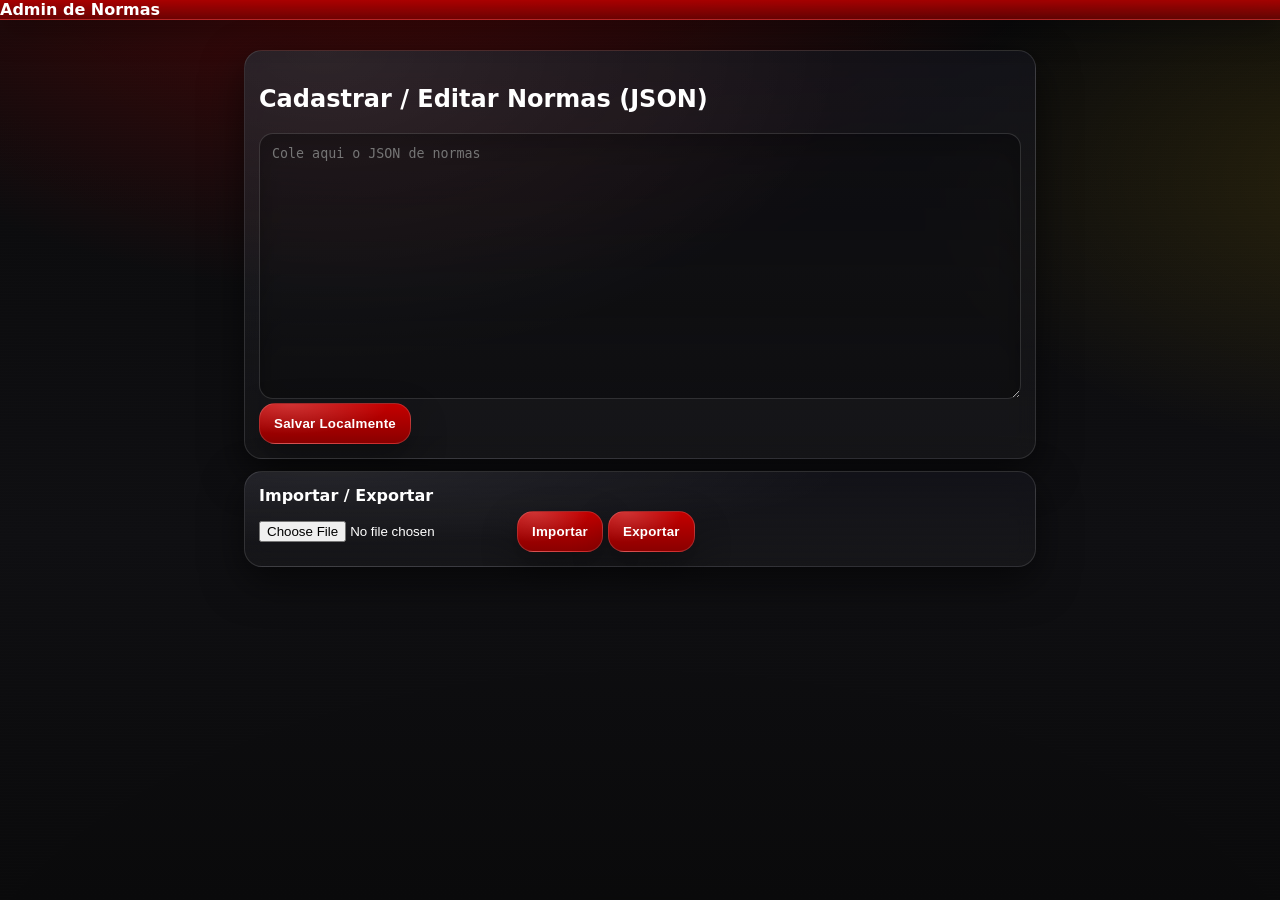
==== admin/index.html @ 2ed544bb "Add files via upload" ====
<!DOCTYPE html>
<html lang="pt-br">
<head>
<meta charset="utf-8"/>
<meta name="viewport" content="width=device-width, initial-scale=1"/>
<title>Admin de Normas - Bombeiro</title>
<link rel="stylesheet" href="../styles.css"/>
</head>
<body>
<div class="topbar"><strong>Admin de Normas</strong></div>
<div class="container">
  <div class="card">
    <h2>Cadastrar / Editar Normas (JSON)</h2>
    <textarea id="jsonInput" class="textarea" rows="16" placeholder='Cole aqui o JSON de normas'></textarea>
    <button class="btn" onclick="save()">Salvar Localmente</button>
  </div>
  <div class="card">
    <h3>Importar / Exportar</h3>
    <input type="file" id="fileInput"/>
    <button class="btn" onclick="load()">Importar</button>
    <button class="btn" onclick="exportJson()">Exportar</button>
  </div>
</div>
<script src="admin.js"></script>
</body>
</html>
---- styles.css ----
:root{
  --red:#c40000;
  --red2:#8b0000;
  --amber:#ffcc00;
  --bg:#0b0b0c;
  --card:#151518;
  --card2:#1d1d22;
  --text:#ffffff;
  --muted:rgba(255,255,255,.74);
  --line:rgba(255,255,255,.10);
  --shadow: 0 14px 40px rgba(0,0,0,.55);
  --radius: 18px;
  --shadow2: 0 10px 30px rgba(0,0,0,.35);
  --glow: 0 0 0 4px rgba(196,0,0,.22), 0 10px 40px rgba(196,0,0,.20);
  --glass: rgba(18,18,22,.62);
  --glass2: rgba(21,21,28,.78);
}

*{ box-sizing:border-box; }
html,body{ height:100%; }
body{
  margin:0;
  font-family: Inter, system-ui, -apple-system, Segoe UI, Roboto, Arial, sans-serif;
  color:var(--text);
  background:
    radial-gradient(1200px 700px at 30% -10%, rgba(196,0,0,.35), transparent 55%),
    radial-gradient(900px 500px at 110% 20%, rgba(255,204,0,.12), transparent 55%),
    linear-gradient(180deg, #0a0a0b, #0f0f12 60%, #0a0a0b);
}

a{ color:inherit; text-decoration:none; }

.container{
  width:100%;
  max-width: 820px;
  margin:0 auto;
  padding: 18px 14px 40px;
}

/* Topbar */
.topbar{
  position: sticky;
  top:0;
  z-index: 40;
  backdrop-filter: blur(12px);
  background: linear-gradient(180deg, rgba(196,0,0,.82), rgba(139,0,0,.66));
  border-bottom: 1px solid rgba(255,255,255,.14);
  box-shadow: 0 10px 30px rgba(0,0,0,.35);
}
.topbar-inner{
  width:100%;
  max-width: 920px;
  margin: 0 auto;
  display:flex;
  align-items:center;
  gap:12px;
  padding: 10px 14px;
}
.navbtn{
  width:44px; height:44px;
  display:grid; place-items:center;
  border-radius: 999px;
  background: rgba(0,0,0,.18);
  border: 1px solid rgba(255,255,255,.16);
  box-shadow: 0 10px 30px rgba(0,0,0,.25);
}
.brand{
  display:flex;
  align-items:center;
  gap:10px;
  min-width: 0;
}
.brand img{
  width:38px; height:38px;
  border-radius: 12px;
  background: rgba(0,0,0,.18);
  border:1px solid rgba(255,255,255,.16);
  padding:6px;
}
.brand-title h1{
  margin:0;
  font-size: 15px;
  letter-spacing: .8px;
  font-weight: 900;
  text-transform: uppercase;
}
.brand-title p{
  margin:0;
  font-size: 12px;
  opacity:.92;
}

.pill{
  display:inline-flex;
  align-items:center;
  gap:8px;
  border-radius: 999px;
  padding: 10px 14px;
  background: rgba(0,0,0,.18);
  border: 1px solid rgba(255,255,255,.18);
  box-shadow: 0 10px 30px rgba(0,0,0,.25);
  font-weight: 800;
  font-size: 12px;
}
.dot{
  width:8px; height:8px;
  border-radius: 999px;
  background: var(--amber);
  box-shadow: 0 0 0 6px rgba(255,204,0,.18);
}

/* Views */
.view{ display:none; }
.view.active{ display:block; }

.page-title{
  margin: 14px 0 10px;
  font-size: 20px;
  font-weight: 900;
  letter-spacing: .2px;
}

/* Hero */
.hero{
  overflow:hidden;
  border-radius: 22px;
  border: 1px solid rgba(255,255,255,.12);
  background: linear-gradient(180deg, rgba(255,255,255,.06), rgba(255,255,255,.02));
  box-shadow: var(--shadow);
}
.hero-cover{
  width:100%;
  height: 240px;
  object-fit: cover;
  display:block;
  background: #0b0b0c;
}
.hero-body{
  padding: 14px 14px 16px;
}
.hero-body h2{
  margin: 2px 0 6px;
  font-size: 20px;
  font-weight: 900;
}
.hero-body p{
  margin: 0;
  color: var(--muted);
  line-height: 1.45;
}

/* Cards & layout */
.card{
  margin-top: 12px;
  padding: 14px;
  border-radius: var(--radius);
  border: 1px solid rgba(255,255,255,.12);
  background:
    radial-gradient(120% 140% at 10% 0%, rgba(255,255,255,.08), transparent 55%),
    linear-gradient(180deg, var(--glass2), rgba(255,255,255,.03));
  box-shadow: var(--shadow);
  backdrop-filter: blur(10px);
  transition: transform .14s ease, box-shadow .14s ease, border-color .14s ease;
}
.card:hover{
  transform: translateY(-1px);
  box-shadow: var(--shadow), var(--shadow2);
  border-color: rgba(255,255,255,.18);
}
.card h3{
  margin: 0 0 6px;
  font-size: 16px;
  font-weight: 900;
}
.card p{
  margin: 0;
  color: var(--muted);
  line-height: 1.45;
}

.row{
  display:flex;
  gap:10px;
  flex-wrap: wrap;
  align-items:center;
}
.row > *{ flex:1; min-width: 160px; }

.note{
  padding: 10px 12px;
  border-radius: 14px;
  border: 1px solid rgba(255,204,0,.18);
  background: rgba(255,204,0,.08);
  color: rgba(255,255,255,.92);
  line-height: 1.4;
}

/* Form */
.form{
  display:flex;
  flex-direction: column;
  gap: 12px;
}
.field{ display:flex; flex-direction: column; gap: 6px; }
.label{
  display:flex;
  justify-content: space-between;
  align-items: baseline;
  gap: 10px;
  font-weight: 800;
  font-size: 13px;
}
.hint{
  font-weight: 600;
  font-size: 12px;
  color: rgba(255,255,255,.70);
}
.input,.select,.textarea{
  width:100%;
  outline:none;
  border-radius: 14px;
  padding: 12px 12px;
  border: 1px solid rgba(255,255,255,.14);
  background: rgba(0,0,0,.25);
  color: var(--text);
  box-shadow: 0 10px 25px rgba(0,0,0,.20) inset;
}


.input:focus,.select:focus,.textarea:focus{
  border-color: rgba(196,0,0,.55);
  box-shadow: 0 0 0 4px rgba(196,0,0,.18), 0 10px 25px rgba(0,0,0,.20) inset;
}
.textarea{
  min-height: 92px;
  resize: vertical;
}
.split{
  display:grid;
  grid-template-columns: 1fr 1fr;
  gap: 12px;
}
@media (max-width: 540px){
  .split{ grid-template-columns: 1fr; }
  .row > *{ min-width: 140px; }
}

/* Chips */
.chips{
  display:flex;
  flex-wrap: wrap;
  gap: 10px;
}
.chip{
  display:flex;
  align-items:center;
  gap: 8px;
  padding: 10px 12px;
  border-radius: 999px;
  border: 1px solid rgba(255,255,255,.14);
  background: rgba(0,0,0,.22);
  font-weight: 800;
  font-size: 12px;
}
.chip input{ transform: scale(1.05); }

/* Buttons */
.btn{
  border:none;
  cursor:pointer;
  border-radius: 16px;
  padding: 12px 14px;
  font-weight: 900;
  letter-spacing: .25px;
  color: #fff;
  background:
    radial-gradient(120% 140% at 20% 0%, rgba(255,255,255,.20), transparent 55%),
    linear-gradient(180deg, var(--red), var(--red2));
  box-shadow: 0 14px 35px rgba(0,0,0,.35);
  border: 1px solid rgba(255,255,255,.16);
  transition: transform .14s ease, filter .14s ease, box-shadow .14s ease;
  will-change: transform;
}
.btn:hover{ filter: brightness(1.06); transform: translateY(-1px); }
.btn:active{ transform: translateY(0px) scale(.99); filter: brightness(1.0); }
.btn:disabled{
  opacity:.55;
  cursor:not-allowed;
  filter:saturate(.6);
}
.btn:focus-visible{
  outline:none;
  box-shadow: var(--glow), 0 14px 35px rgba(0,0,0,.35);
}
.btn:hover{ filter: brightness(1.05); transform: translateY(-1px); }
.btn:active{ transform: translateY(0px) scale(.99); }

.btn-secondary{
  background: linear-gradient(180deg, rgba(255,255,255,.10), rgba(255,255,255,.04));
}
.btn-amber{
  color:#1a1400;
  background: linear-gradient(180deg, #ffd84d, var(--amber));
  border: 1px solid rgba(0,0,0,.25);
}

/* List */
.list{ margin-top: 12px; display:flex; flex-direction: column; gap: 10px; }
.item{
  padding: 12px;
  border-radius: var(--radius);
  border: 1px solid rgba(255,255,255,.12);
  background: rgba(0,0,0,.20);
}
.item-top{
  display:flex;
  align-items:flex-start;
  justify-content: space-between;
  gap: 12px;
}
.item-top h4{ margin:0; font-size: 14px; font-weight: 900; }
.item-top small{ color: var(--muted); }
.item-actions{ display:flex; gap: 8px; flex-wrap: wrap; }

.mini{
  border:none;
  cursor:pointer;
  border-radius: 12px;
  padding: 10px 12px;
  font-weight: 900;
  background: rgba(255,255,255,.08);
  color: #fff;
  border: 1px solid rgba(255,255,255,.12);
}
.mini-amber{
  background: rgba(255,204,0,.18);
  border: 1px solid rgba(255,204,0,.22);
}
.mini-danger{
  background: rgba(255,70,70,.16);
  border: 1px solid rgba(255,70,70,.22);
}

/* Checklist header */
.chk-head{
  display:flex;
  justify-content: space-between;
  align-items:flex-start;
  gap: 10px;
}
.chk-head h3{ margin:0; }
.muted{ margin: 4px 0 0; color: var(--muted); line-height: 1.35; }
.pack{
  display:flex;
  align-items:center;
  gap:8px;
  padding: 10px 12px;
  border-radius: 999px;
  border: 1px solid rgba(255,255,255,.12);
  background: rgba(0,0,0,.18);
  font-weight: 900;
  font-size: 12px;
}

/* KPIs */
.kpis{
  margin-top: 12px;
  display:grid;
  grid-template-columns: repeat(3, 1fr);
  gap: 10px;
}
.kpi{
  padding: 10px 12px;
  border-radius: 16px;
  border: 1px solid rgba(255,255,255,.12);
  background: rgba(0,0,0,.18);
}
.kpi-label{ font-size: 12px; color: var(--muted); font-weight: 800; }
.kpi-value{ font-size: 16px; font-weight: 900; margin-top: 2px; }
@media (max-width: 560px){
  .kpis{ grid-template-columns: 1fr; }
}

/* Progress */
.progress{
  margin-top: 10px;
  height: 12px;
  border-radius: 999px;
  border: 1px solid rgba(255,255,255,.12);
  background: rgba(0,0,0,.18);
  overflow:hidden;
}
.progress-fill{
  height: 100%;
  width: 0%;
  background: linear-gradient(90deg, var(--amber), #ff6b00, var(--red));
}

/* Checklist sections/items */
.section{
  margin-top: 12px;
  padding: 14px;
  border-radius: var(--radius);
  border: 1px solid rgba(255,255,255,.12);
  background: rgba(0,0,0,.18);
}
.section-title{
  display:flex;
  justify-content: space-between;
  align-items:center;
  gap: 10px;
  font-weight: 900;
}
.section-title .count{
  font-size: 12px;
  color: var(--muted);
  font-weight: 800;
}

.chk{
  margin-top: 12px;
  padding: 12px;
  border-radius: 16px;
  border: 1px solid rgba(255,255,255,.10);
  background: rgba(255,255,255,.04);
}
.chk h5{
  margin:0;
  font-size: 14px;
  font-weight: 900;
}
.help{
  margin-top: 6px;
  color: var(--muted);
  font-size: 12px;
  line-height: 1.35;
}

.segment{
  margin-top: 10px;
  display:flex;
  flex-wrap: wrap;
  gap: 8px;
}
.segbtn{
  border:none;
  cursor:pointer;
  border-radius: 999px;
  padding: 10px 12px;
  font-weight: 900;
  font-size: 12px;
  color:#fff;
  background: rgba(0,0,0,.22);
  border: 1px solid rgba(255,255,255,.12);
}
.segbtn.active{
  box-shadow: 0 10px 25px rgba(0,0,0,.22);
}
.segbtn.ok.active{ background: rgba(60,200,120,.22); border-color: rgba(60,200,120,.30); }
.segbtn.warn.active{ background: rgba(255,204,0,.22); border-color: rgba(255,204,0,.30); color: #1a1400; }
.segbtn.bad.active{ background: rgba(255,70,70,.22); border-color: rgba(255,70,70,.30); }
.segbtn.na.active{ background: rgba(180,180,180,.18); border-color: rgba(180,180,180,.22); }

.chk textarea{
  margin-top: 10px;
  width:100%;
  min-height: 88px;
  resize: vertical;
  border-radius: 14px;
  padding: 12px;
  border: 1px solid rgba(255,255,255,.14);
  background: rgba(0,0,0,.22);
  color: #fff;
}

.tools{
  margin-top: 10px;
  display:flex;
  gap: 8px;
  flex-wrap: wrap;
}

.photos{
  margin-top: 10px;
  display:flex;
  gap: 10px;
  flex-wrap: wrap;
}
.photo{
  width: 86px;
  height: 86px;
  border-radius: 16px;
  border: 1px solid rgba(255,255,255,.12);
  overflow:hidden;
  background: rgba(0,0,0,.18);
  cursor:pointer;
}
.photo img{
  width:100%;
  height:100%;
  object-fit: cover;
  display:block;
}

/* Report */
.report{
  margin-top: 12px;
}
.rep-title{
  display:flex;
  align-items:center;
  gap: 12px;
  padding: 14px;
  border-radius: 18px;
  border: 1px solid rgba(255,255,255,.12);
  background: rgba(0,0,0,.18);
}
.rep-title img{
  width:44px; height:44px;
  border-radius: 14px;
  border: 1px solid rgba(255,255,255,.12);
  background: rgba(0,0,0,.18);
  padding: 6px;
}
.rep-title h2{
  margin: 0;
  font-size: 16px;
  font-weight: 900;
}
.rep-sub{
  margin-top: 4px;
  color: var(--muted);
  font-size: 12px;
  line-height: 1.35;
}

.rep-block{
  margin-top: 12px;
  padding: 14px;
  border-radius: 18px;
  border: 1px solid rgba(255,255,255,.12);
  background: rgba(0,0,0,.18);
}
.rep-block h3{
  margin:0 0 10px;
  font-size: 14px;
  font-weight: 900;
}
.rep-kpis{
  display:grid;
  grid-template-columns: repeat(3, 1fr);
  gap: 10px;
}
.rep-kpi{
  padding: 10px 12px;
  border-radius: 16px;
  border: 1px solid rgba(255,255,255,.12);
  background: rgba(255,255,255,.04);
}
.rep-kpi b{ display:block; font-size: 12px; color: var(--muted); }
.rep-kpi span{ display:block; font-size: 14px; font-weight: 900; margin-top: 3px; }

.rep-item{
  margin-top: 10px;
  padding: 12px;
  border-radius: 16px;
  border: 1px solid rgba(255,255,255,.10);
  background: rgba(255,255,255,.04);
  position: relative;
}
.rep-item h4{
  margin: 0 0 6px;
  font-size: 13px;
  font-weight: 900;
}
.rep-note{
  white-space: pre-wrap;
  color: rgba(255,255,255,.82);
  line-height: 1.35;
  font-size: 12px;
}
.rep-badge{
  position:absolute;
  top: 12px;
  right: 12px;
  font-size: 11px;
  font-weight: 900;
  padding: 6px 10px;
  border-radius: 999px;
  border: 1px solid rgba(255,255,255,.14);
  background: rgba(0,0,0,.22);
}
.rep-badge.ok{ background: rgba(60,200,120,.22); border-color: rgba(60,200,120,.30); }
.rep-badge.warn{ background: rgba(255,204,0,.22); border-color: rgba(255,204,0,.30); color:#1a1400; }
.rep-badge.bad{ background: rgba(255,70,70,.22); border-color: rgba(255,70,70,.30); }
.rep-badge.na{ background: rgba(180,180,180,.18); border-color: rgba(180,180,180,.22); }

.rep-photos{
  margin-top: 10px;
  display:flex;
  gap: 10px;
  flex-wrap: wrap;
}
.rep-photos img{
  width: 120px;
  height: 90px;
  object-fit: cover;
  border-radius: 14px;
  border: 1px solid rgba(255,255,255,.12);
}

/* Toast */
.toast{
  position: fixed;
  bottom: 18px;
  left: 50%;
  transform: translateX(-50%) translateY(20px);
  opacity: 0;
  pointer-events: none;
  display:flex;
  align-items:center;
  gap:10px;
  padding: 12px 14px;
  border-radius: 999px;
  background: rgba(0,0,0,.60);
  border: 1px solid rgba(255,255,255,.14);
  box-shadow: 0 18px 40px rgba(0,0,0,.45);
  z-index: 60;
}
.toast.show{
  opacity: 1;
  transform: translateX(-50%) translateY(0);
  transition: opacity .18s ease, transform .18s ease;
}
.t-dot{
  width:10px; height:10px;
  border-radius: 999px;
  background: var(--amber);
  box-shadow: 0 0 0 7px rgba(255,204,0,.16);
}

/* Footer */
.footer{
  margin-top: 14px;
  text-align:center;
  color: rgba(255,255,255,.70);
  font-size: 12px;
}

/* Print (PDF) */
@media print{
  body{
    background: #fff !important;
    color: #000 !important;
  }
  .topbar, .toast, .page-title, .footer, .card .row, .card p, .hero, #btnPrint, #btnVoltarChecklist{
    display:none !important;
  }
  .container{
    max-width: 100% !important;
    padding: 0 !important;
  }
  .report, .rep-title, .rep-block, .rep-item{
    border: 1px solid #ddd !important;
    background: #fff !important;
    box-shadow: none !important;
    color: #000 !important;
  }
  .rep-note{ color:#000 !important; }
}


/* Subtle grain + vignette for a more 'AAA' feel */
body::before{
  content:"";
  position:fixed;
  inset:0;
  pointer-events:none;
  background:
    radial-gradient(900px 520px at 50% -20%, rgba(255,255,255,.06), transparent 55%),
    radial-gradient(1200px 700px at 50% 120%, rgba(0,0,0,.70), transparent 60%),
    repeating-linear-gradient(0deg, rgba(255,255,255,.02), rgba(255,255,255,.02) 1px, transparent 1px, transparent 3px);
  mix-blend-mode: overlay;
  opacity:.22;
}


/* Overlay (busy / loading) */
.overlay{
  position:fixed;
  inset:0;
  display:flex;
  align-items:center;
  justify-content:center;
  padding: 22px;
  background: rgba(0,0,0,.55);
  backdrop-filter: blur(10px);
  opacity:0;
  pointer-events:none;
  transition: opacity .16s ease;
  z-index: 80;
}
.overlay.show{
  opacity:1;
  pointer-events:auto;
}
.overlay-card{
  width:min(520px, 100%);
  border-radius: 22px;
  border: 1px solid rgba(255,255,255,.14);
  background:
    radial-gradient(120% 140% at 10% 0%, rgba(255,255,255,.08), transparent 55%),
    linear-gradient(180deg, rgba(15,15,18,.92), rgba(10,10,12,.88));
  box-shadow: var(--shadow);
  padding: 18px 16px;
  display:flex;
  gap: 14px;
  align-items:center;
}
.spinner{
  width: 44px;
  height: 44px;
  border-radius: 999px;
  border: 3px solid rgba(255,255,255,.20);
  border-top-color: rgba(255,204,0,.92);
  animation: spin .8s linear infinite;
  box-shadow: 0 10px 25px rgba(0,0,0,.35);
}
@keyframes spin{ to{ transform: rotate(360deg); } }
.overlay-title{
  font-weight: 900;
  letter-spacing: .2px;
}
.overlay-sub{
  margin-top: 2px;
  font-size: 13px;
  color: rgba(255,255,255,.75);
}
@media (prefers-reduced-motion: reduce){
  *{ scroll-behavior:auto !important; }
  .btn,.card,.overlay{ transition:none !important; }
  .spinner{ animation:none !important; }
}


/* Save hint */
.savehint{
  margin-top:10px;
  font-size: 12.5px;
  color: rgba(255,255,255,.78);
  display:flex;
  align-items:center;
  gap:8px;
}
.savehint::before{
  content:"";
  width:8px;height:8px;border-radius:999px;
  background: rgba(255,255,255,.35);
  box-shadow: 0 0 0 4px rgba(255,255,255,.08);
}
.savehint.saving::before{ background: rgba(255,204,0,.95); box-shadow: 0 0 0 4px rgba(255,204,0,.18); }
.savehint.saved::before{ background: rgba(46, 204, 113, .95); box-shadow: 0 0 0 4px rgba(46, 204, 113,.18); }
.savehint.error::before{ background: rgba(255, 80, 80, .95); box-shadow: 0 0 0 4px rgba(255, 80, 80,.18); }

.invalid{
  border-color: rgba(255,80,80,.85) !important;
  box-shadow: 0 0 0 4px rgba(255,80,80,.16) !important;
}

@media print{
  body::before{ display:none !important; }
  .overlay{ display:none !important; }
  .rep-title{ page-break-after: avoid; }
  .rep-block{ page-break-inside: avoid; break-inside: avoid; }
  .rep-item{ page-break-inside: avoid; break-inside: avoid; }
  .rep-photos img{ max-height: 220px; }
}
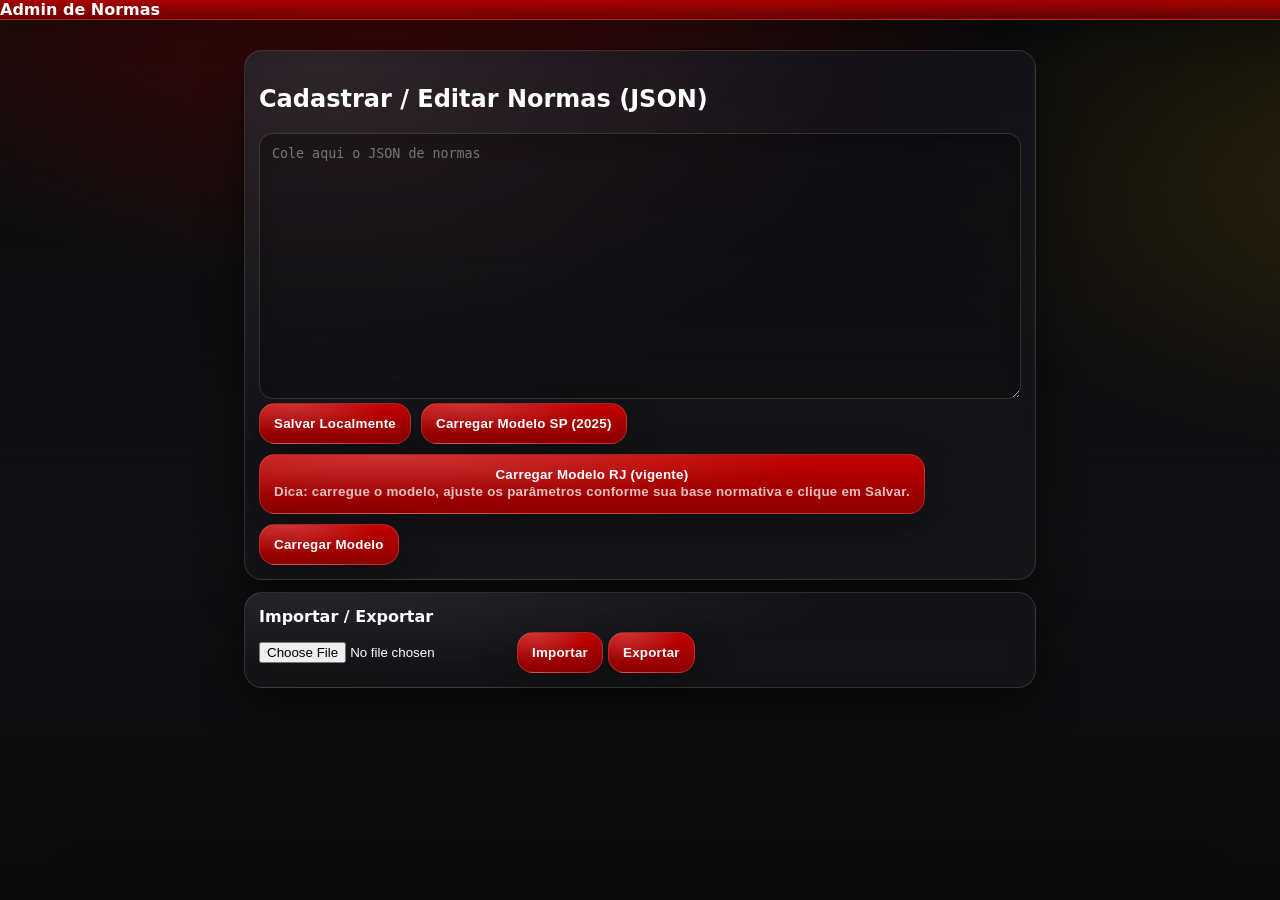
==== commit 52b733b6: "Add files via upload" ====
--- a/admin/index.html
+++ b/admin/index.html
@@ -12,7 +12,13 @@
   <div class="card">
     <h2>Cadastrar / Editar Normas (JSON)</h2>
     <textarea id="jsonInput" class="textarea" rows="16" placeholder='Cole aqui o JSON de normas'></textarea>
-    <button class="btn" onclick="save()">Salvar Localmente</button>
+    <div style="display:flex; gap:10px; flex-wrap:wrap;">
+      <button class="btn" onclick="save()">Salvar Localmente</button>
+    <button class="btn" onclick="loadPresetSP2025()">Carregar Modelo SP (2025)</button>
+    <button class="btn" onclick="loadPresetRJ2023()">Carregar Modelo RJ (vigente)</button</button>
+    <p class="muted">Dica: carregue o modelo, ajuste os parâmetros conforme sua base normativa e clique em Salvar.</p>
+      <button class="btn" onclick="loadTemplate()">Carregar Modelo</button>
+    </div>
   </div>
   <div class="card">
     <h3>Importar / Exportar</h3>
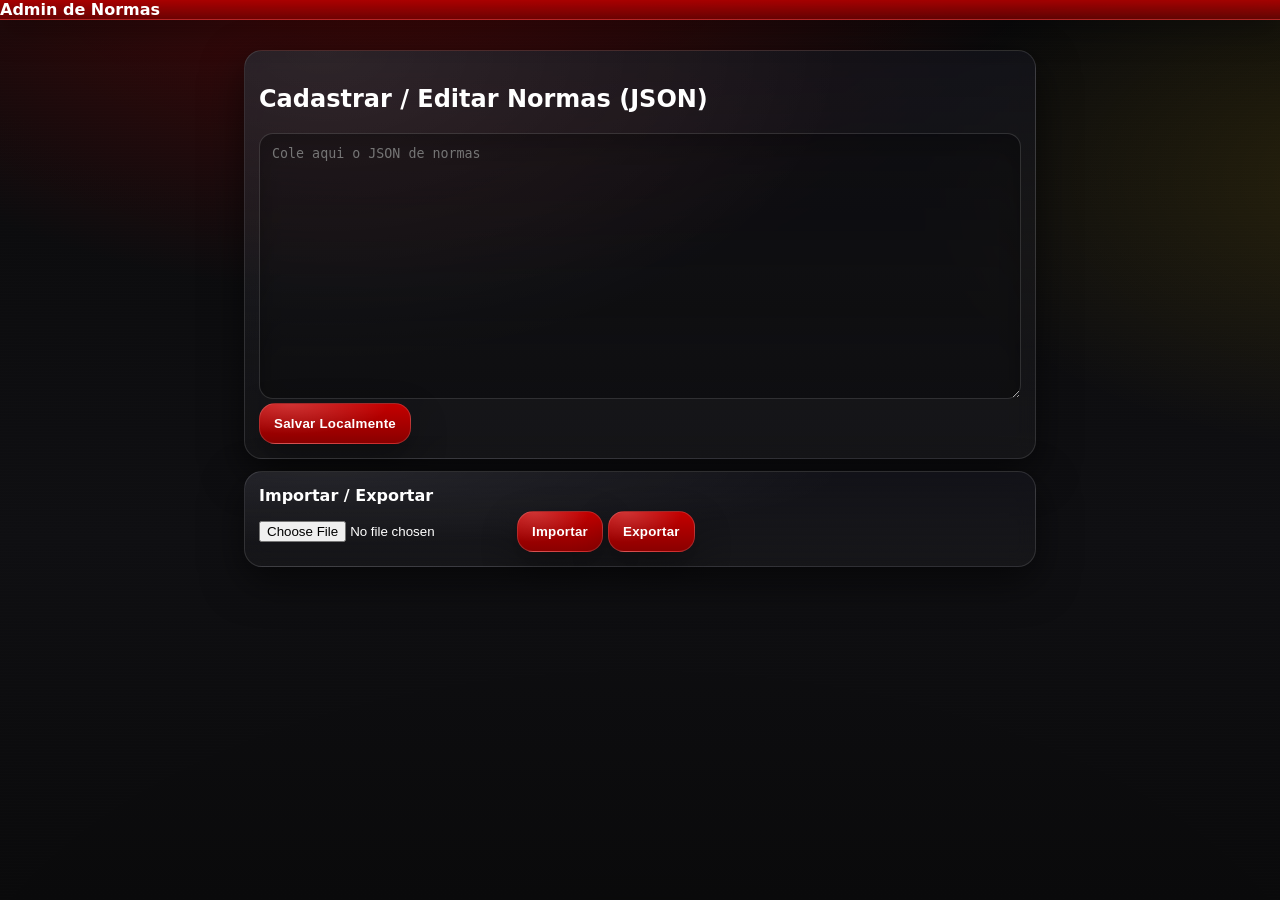
==== commit 2d395276: "Add files via upload" ====
--- a/admin/index.html
+++ b/admin/index.html
@@ -12,13 +12,7 @@
   <div class="card">
     <h2>Cadastrar / Editar Normas (JSON)</h2>
     <textarea id="jsonInput" class="textarea" rows="16" placeholder='Cole aqui o JSON de normas'></textarea>
-    <div style="display:flex; gap:10px; flex-wrap:wrap;">
-      <button class="btn" onclick="save()">Salvar Localmente</button>
-    <button class="btn" onclick="loadPresetSP2025()">Carregar Modelo SP (2025)</button>
-    <button class="btn" onclick="loadPresetRJ2023()">Carregar Modelo RJ (vigente)</button</button>
-    <p class="muted">Dica: carregue o modelo, ajuste os parâmetros conforme sua base normativa e clique em Salvar.</p>
-      <button class="btn" onclick="loadTemplate()">Carregar Modelo</button>
-    </div>
+    <button class="btn" onclick="save()">Salvar Localmente</button>
   </div>
   <div class="card">
     <h3>Importar / Exportar</h3>
